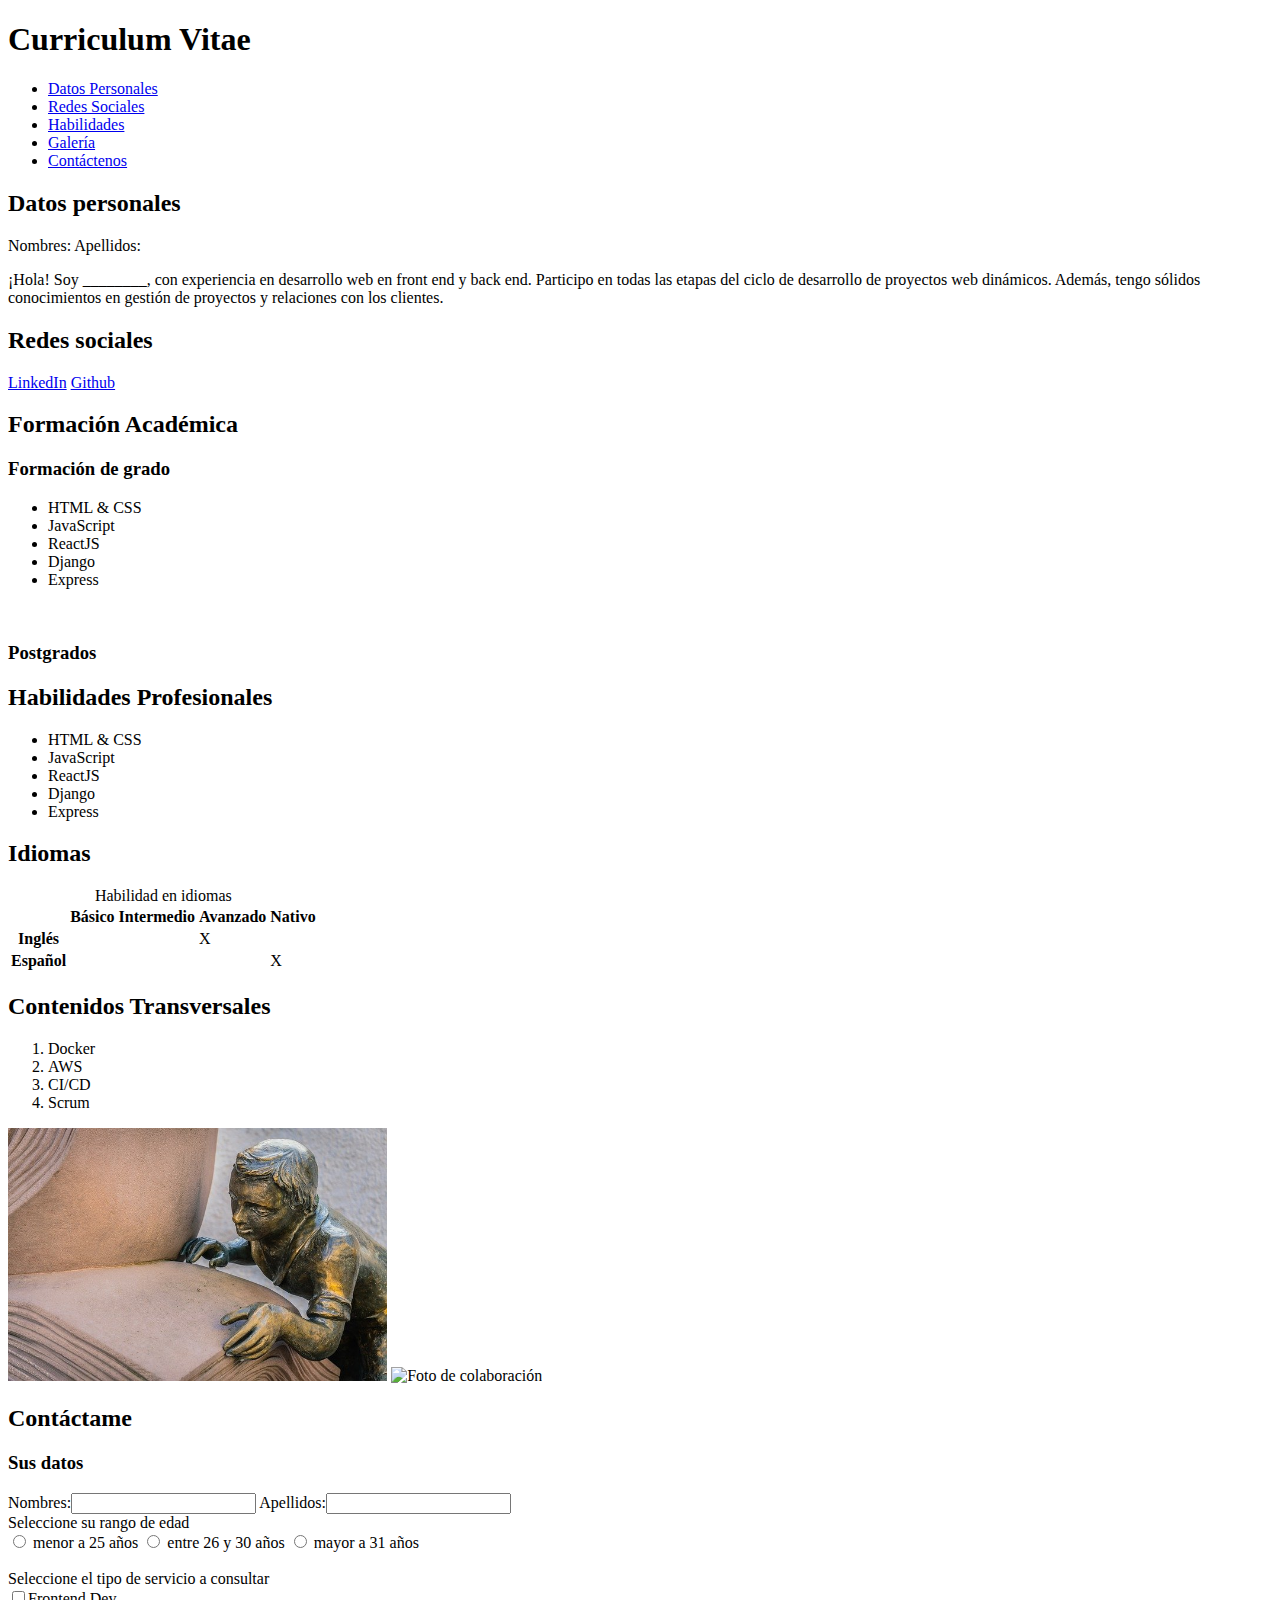
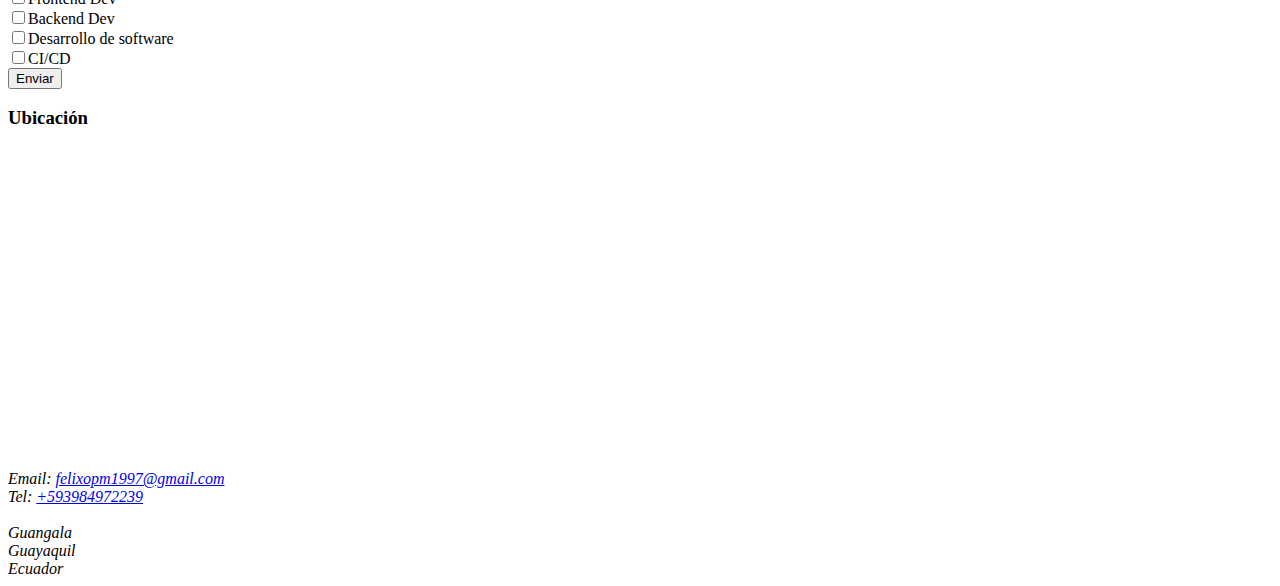
==== index.html @ e5125ede "Add files via upload" ====
<!DOCTYPE html>
<html lang="en">
  <head>
    <meta charset="UTF-8">
    <meta http-equiv="X-UA-Compatible" content="IE=edge">
    <meta name="viewport" content="width=device-width, initial-scale=1.0">
    <link rel="stylesheet" href="public/stylesheets/style.css" />
    <title>Curriculum Vitae</title>
  </head>

  <body>

    <header>
      <h1>Curriculum Vitae</h1>
    </header>

    <!-- Nav: Inicio -->
    <nav>
      <ul>
        <li><a href="#secciondatos">Datos Personales</a></li>
        <li><a href="#seccionredes">Redes Sociales</a></li>
        <li><a href="#seccionhabilidades">Habilidades</a></li>
        <li><a href="#secciongaleria">Galería</a></li>
        <li><a href="#seccioncontactenos">Contáctenos</a></li>
      </ul>
    </nav>
    <!-- Nav: Fin -->

    <section id="secciondatos">
      <h2>Datos personales</h2>

      <span>Nombres:</span>
      <span>Apellidos:</span>

      <p>¡Hola! Soy ________, con experiencia en desarrollo web en front end y
        back end. Participo en todas las etapas
        del ciclo de desarrollo de proyectos web dinámicos. Además, tengo
        sólidos conocimientos en gestión de proyectos
        y relaciones con los clientes.</p>

    </section>

    <section id="seccionredes">
      <h2>Redes sociales</h2>

      <span><a href="https://www.linkedin.com/">LinkedIn</a></span>
      <span><a href="https://github.com/">Github</a></span>

    </section>

    <section id="seccionhabilidades">
      <h2>Formación Académica</h2>
      <h3>Formación de grado</h3>
      <ul>
        <li>HTML & CSS</li>
        <li>JavaScript</li>
        <li>ReactJS</li>
        <li>Django</li>
        <li>Express</li>
      </ul><br>
      <h3>Postgrados</h3>
      <h2>Habilidades Profesionales</h2>
      <ul>
        <li>HTML & CSS</li>
        <li>JavaScript</li>
        <li>ReactJS</li>
        <li>Django</li>
        <li>Express</li>
      </ul>

      <h2>Idiomas</h2>
      <table>
        <caption>Habilidad en idiomas</caption>
        <tr>
          <th></th>
          <th>Básico</th>
          <th>Intermedio</th>
          <th>Avanzado</th>
          <th>Nativo</th>
        </tr>
        <tr>
          <th>Inglés</th>
          <td></td>
          <td></td>
          <td>X</td>
          <td></td>
        </tr>
        <tr>
          <th>Español</th>
          <td></td>
          <td></td>
          <td></td>
          <td>X</td>
        </tr>
      </table>

      <h2>Contenidos Transversales</h2>
      <ol>
        <li>Docker</li>
        <li>AWS</li>
        <li>CI/CD</li>
        <li>Scrum</li>
      </ol>
    </section>

    <aside id="secciongaleria">
      <img src="public/images/reading.jpg" alt="Reading" width="30%">
      <img
        src="https://cdn.pixabay.com/photo/2015/05/29/19/18/cafe-789635_960_720.jpg"
        alt="Foto de colaboración" width="30%">

    </aside>

    <section id="seccioncontactenos">

      <h2>Contáctame</h2>
      <h3>Sus datos</h3>

      <form>
        <label for="nombre">Nombres:</label><input type="text" name="nombre"
          id="nombre">
        <label for="nombre">Apellidos:</label><input type="text"
          name="apellidos"
          id="apellidos"><br>

        <label for="edad">Seleccione su rango de edad</label><br>
        <input type="radio" id="opcion1" name="edad" value="menor25"><label
          for="opcion1"> menor a 25 años</label>
        <input type="radio" id="opcion2" name="edad" value="entre26y20"><label
          for="opcion2"> entre 26 y 30 años</label>
        <input type="radio" id="opcion3" name="edad" value="mayor31"><label
          for="opcion3"> mayor a 31 años</label><br><br>

        <label for="tiposervicio">Seleccione el tipo de servicio a consultar</label><br>
        <input type="checkbox" name="frontend" id="frontend"><label
          for="frontend">Frontend Dev</label><br>
        <input type="checkbox" name="backend" id="backend"><label for="backend">Backend
          Dev</label><br>
        <input type="checkbox" name="scrum" id="scrum"><label for="scrum">Desarrollo
          de software</label><br>
        <input type="checkbox" name="cicd" id="cicd"><label for="cicd">CI/CD</label><br>
        <button type="submit">Enviar</button>
      </form>


      <h3>Ubicación</h3>
      <br>
      <div>
        <iframe src="https://www.google.com/maps/embed?pb=!1m18!1m12!1m3!1d7973.60539608658!2d-79.901372!3d-2.2278035999999997!2m3!1f0!2f0!3f0!3m2!1i1024!2i768!4f13.1!3m3!1m2!1s0x902d6e34b46c31e9%3A0x34b6c5cc3e3dafc6!2sGuangala%2C%20Guayaquil!5e0!3m2!1ses-419!2sec!4v1673707395600!5m2!1ses-419!2sec" width="400" height="300" style="border:0;" allowfullscreen="" loading="lazy" referrerpolicy="no-referrer-when-downgrade">
        </iframe>
      </div>
      <footer>
        <address>
          Email: <a href="mailto:felixopm1997@gmail.com">
          felixopm1997@gmail.com</a><br>
          Tel: <a href="tel:+593984972239">
          +593984972239</a><br><br>
          Guangala<br>
          Guayaquil<br>
          Ecuador
        </address>
      </footer>
      

    </section>

    

  </body>
</html>
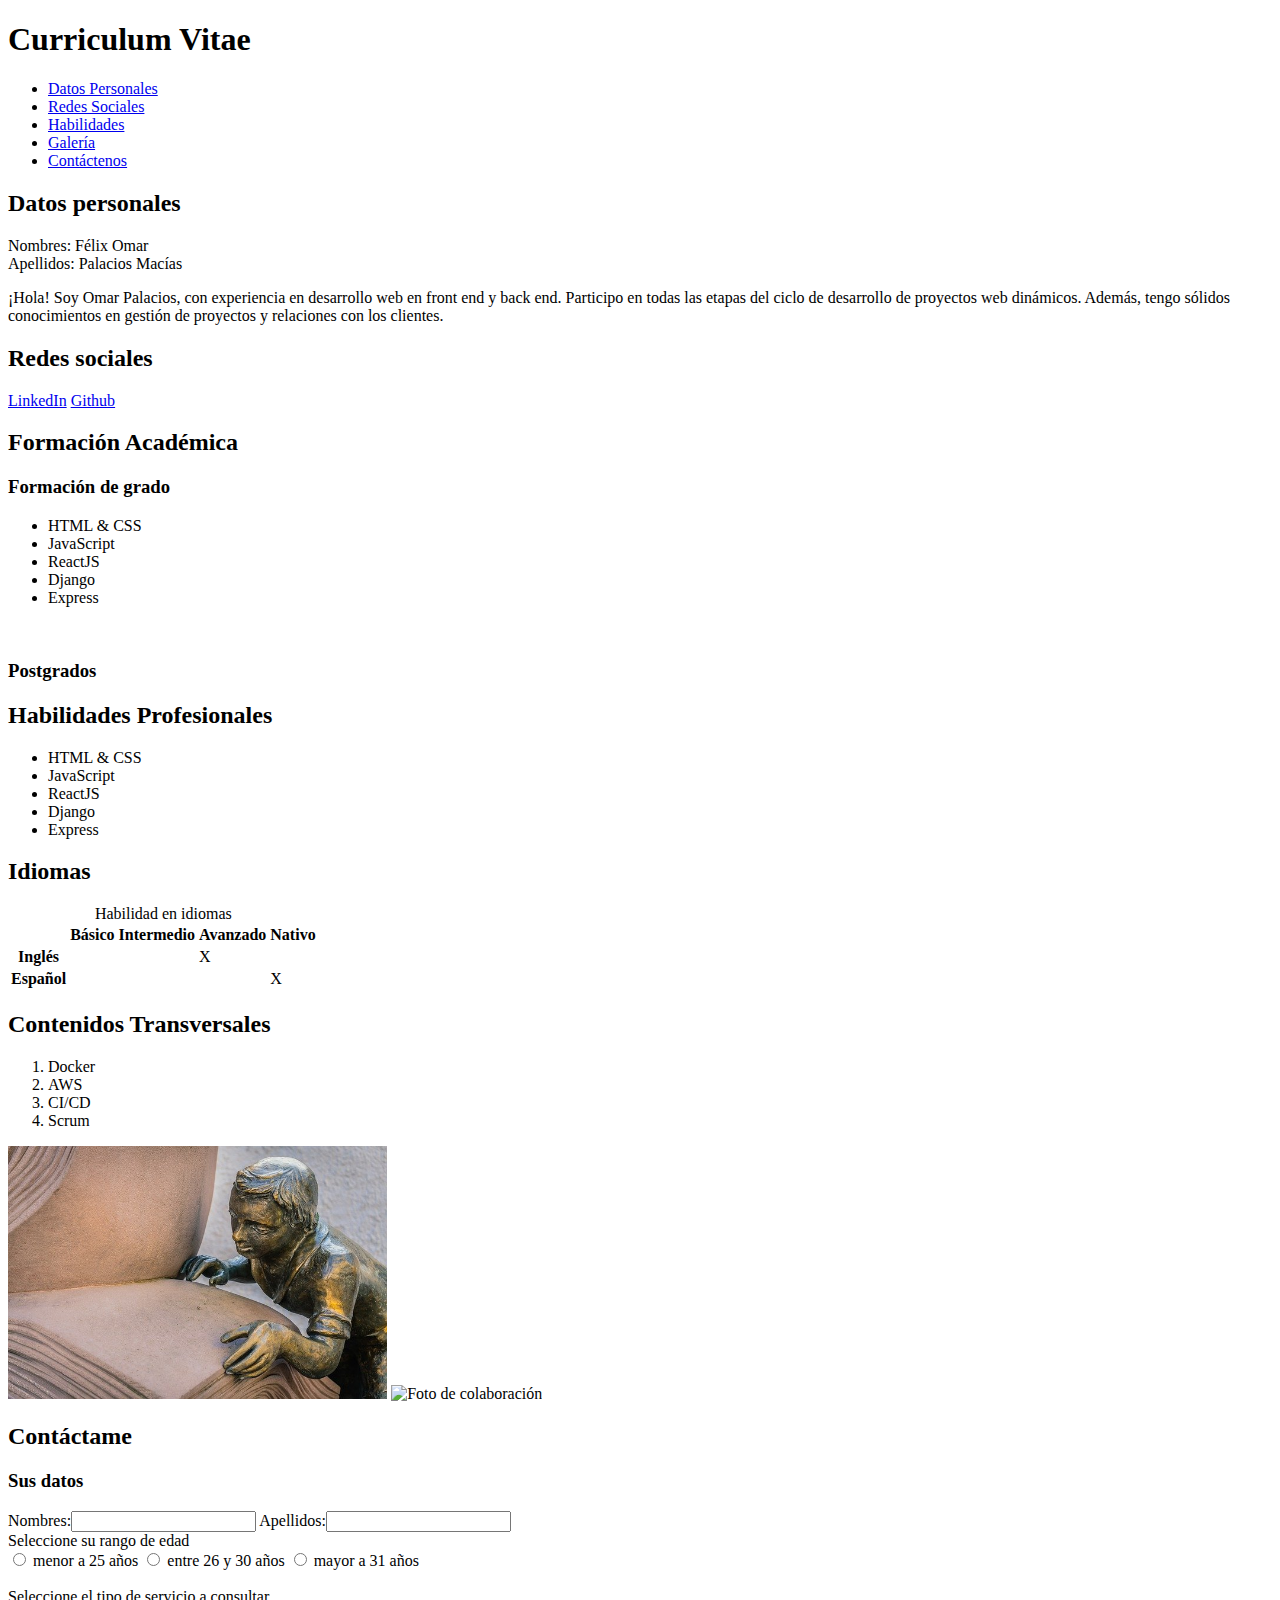
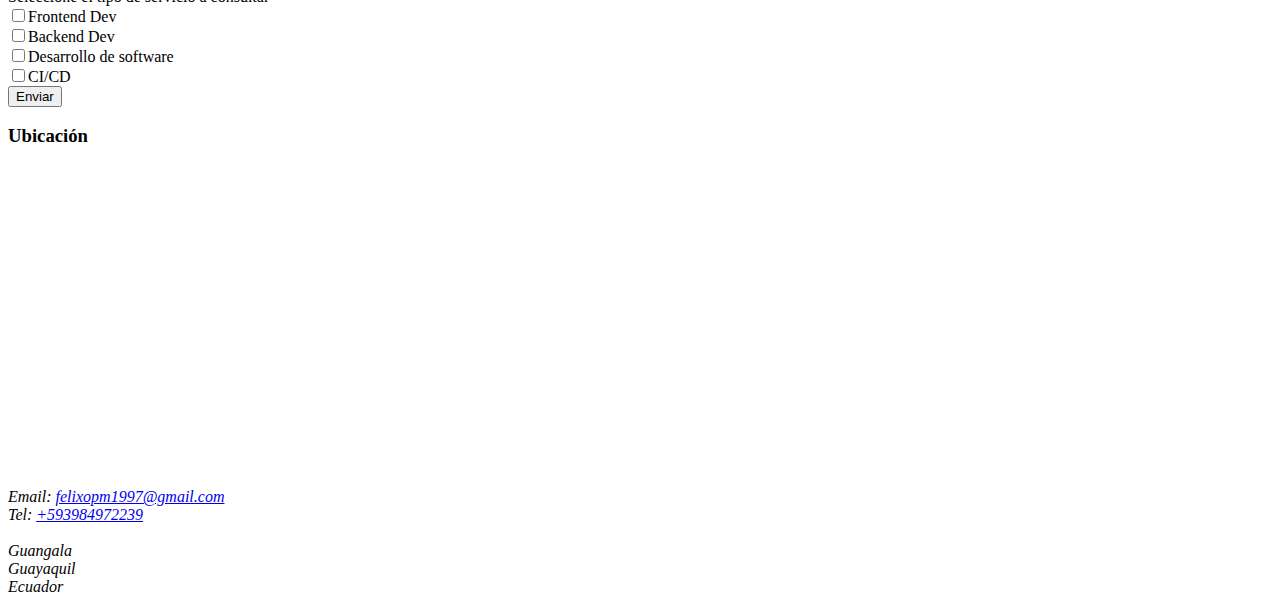
==== commit b20910ca: "Correción nombres" ====
--- a/index.html
+++ b/index.html
@@ -29,10 +29,10 @@
     <section id="secciondatos">
       <h2>Datos personales</h2>
 
-      <span>Nombres:</span>
-      <span>Apellidos:</span>
+      <span>Nombres: Félix Omar </span><br>
+      <span>Apellidos: Palacios Macías</span>
 
-      <p>¡Hola! Soy ________, con experiencia en desarrollo web en front end y
+      <p>¡Hola! Soy Omar Palacios, con experiencia en desarrollo web en front end y
         back end. Participo en todas las etapas
         del ciclo de desarrollo de proyectos web dinámicos. Además, tengo
         sólidos conocimientos en gestión de proyectos
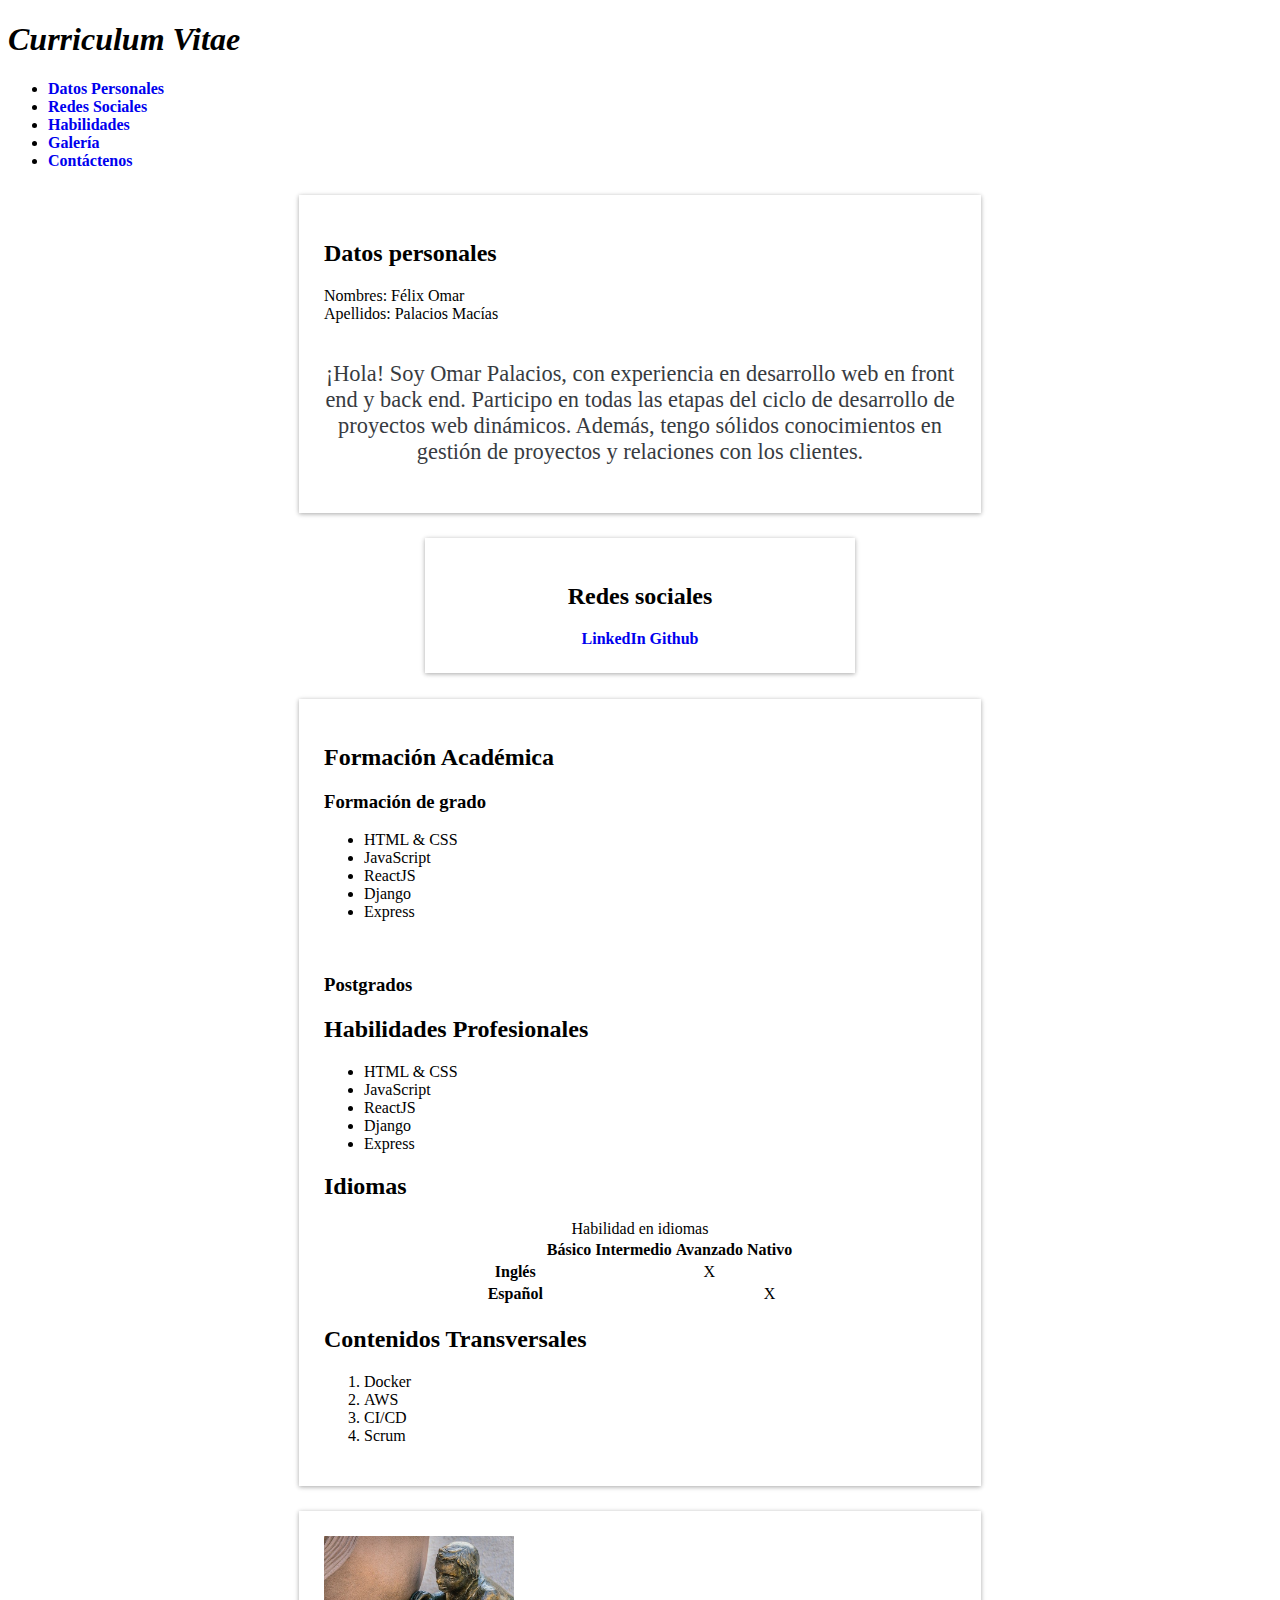
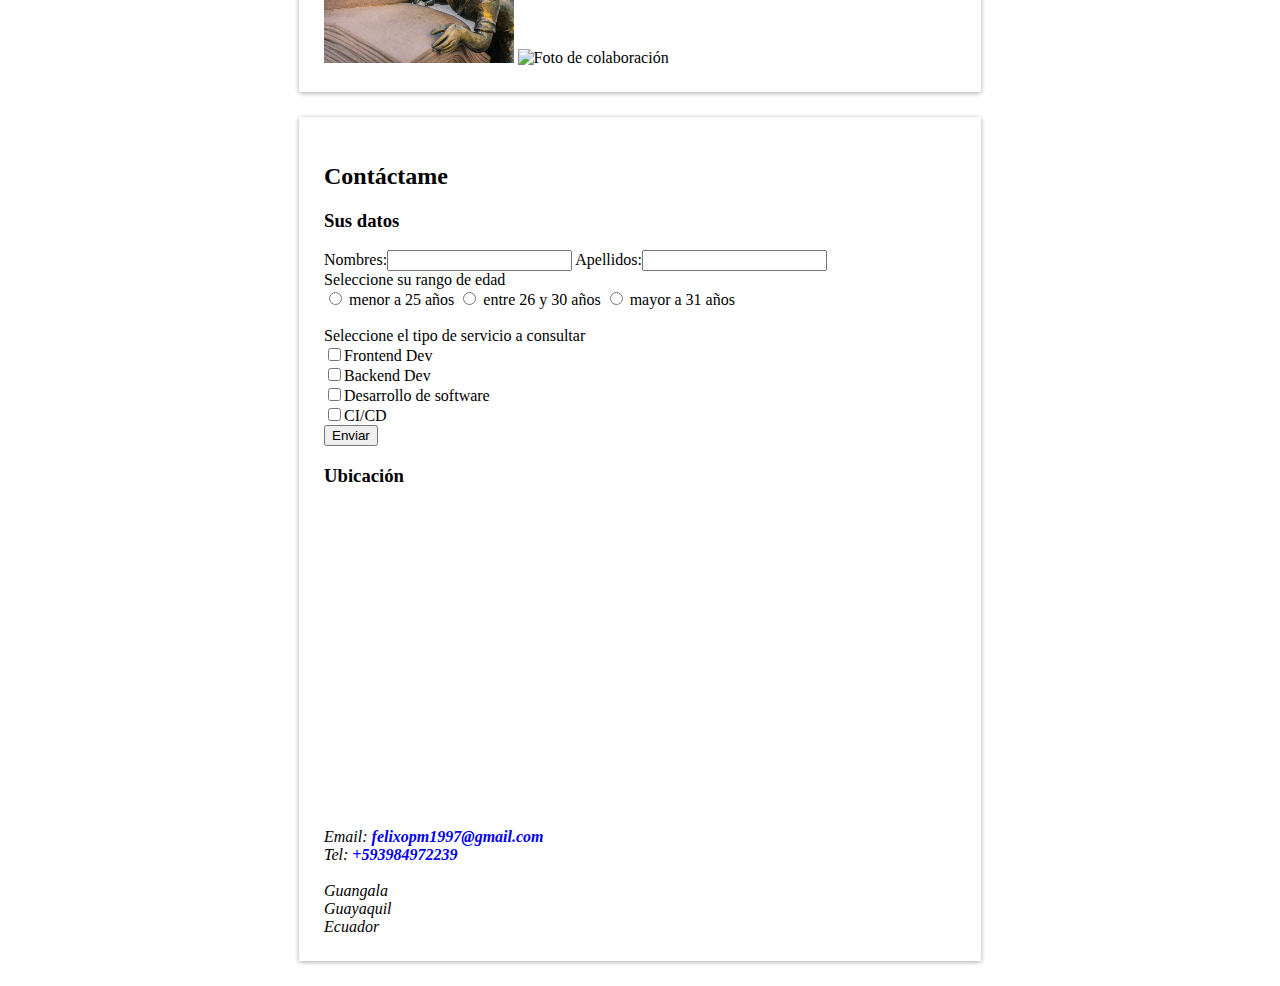
==== commit aeaeff15: "Reglas CSS y Modelo de cajas" ====
--- a/index.html
+++ b/index.html
@@ -26,7 +26,7 @@
     </nav>
     <!-- Nav: Fin -->
 
-    <section id="secciondatos">
+    <section id="secciondatos" class="seccion">
       <h2>Datos personales</h2>
 
       <span>Nombres: Félix Omar </span><br>
@@ -40,7 +40,7 @@
 
     </section>
 
-    <section id="seccionredes">
+    <section id="seccionredes" class="seccion">
       <h2>Redes sociales</h2>
 
       <span><a href="https://www.linkedin.com/">LinkedIn</a></span>
@@ -48,7 +48,7 @@
 
     </section>
 
-    <section id="seccionhabilidades">
+    <section id="seccionhabilidades" class="seccion">
       <h2>Formación Académica</h2>
       <h3>Formación de grado</h3>
       <ul>
@@ -103,7 +103,7 @@
       </ol>
     </section>
 
-    <aside id="secciongaleria">
+    <aside id="secciongaleria" class="seccion">
       <img src="public/images/reading.jpg" alt="Reading" width="30%">
       <img
         src="https://cdn.pixabay.com/photo/2015/05/29/19/18/cafe-789635_960_720.jpg"
@@ -111,7 +111,7 @@
 
     </aside>
 
-    <section id="seccioncontactenos">
+    <section id="seccioncontactenos" class="seccion">
 
       <h2>Contáctame</h2>
       <h3>Sus datos</h3>
--- a/public/stylesheets/style.css
+++ b/public/stylesheets/style.css
@@ -0,0 +1,76 @@
+
+
+
+
+
+
+
+h1 {
+    font-style: italic;
+  }
+
+#secciondatos {
+    width: 50%;
+    margin: 0 auto;
+}
+
+h2{
+    font-family:'Open Sans', 'sans-serif';
+
+}
+
+p{
+    text-align: center;
+
+}
+
+span{
+    text-align: center;
+}
+
+#seccionredes{
+    width: 30%;
+    margin: 0 auto;
+    text-align: center;
+}
+
+a{
+    font-weight: 600;
+}
+
+.seccion {
+    width: 50%;
+    margin: 0 auto;
+    background-color: white;
+    padding: 2%;
+    margin-top: 2% !important;
+    margin-bottom: 2% !important; 
+    box-shadow: 0 1px 6px rgb(0 0 0/ 12%), 0 1px 4px rgb(0 0 0 / 24%);
+}
+
+#seccionhabilidades table td {
+    text-align: center;
+}
+
+#seccionhabilidades table {
+    margin: 0 auto;
+}
+
+#section h2{
+    color: #0bcc7b;
+
+}
+
+a{
+    text-decoration: none;
+}
+
+#nav ul{
+    list-style-type: none;
+}
+
+#secciondatos p{
+    font-size: 1.4rem;
+    margin-top: 6%;
+    color: #373b41;
+}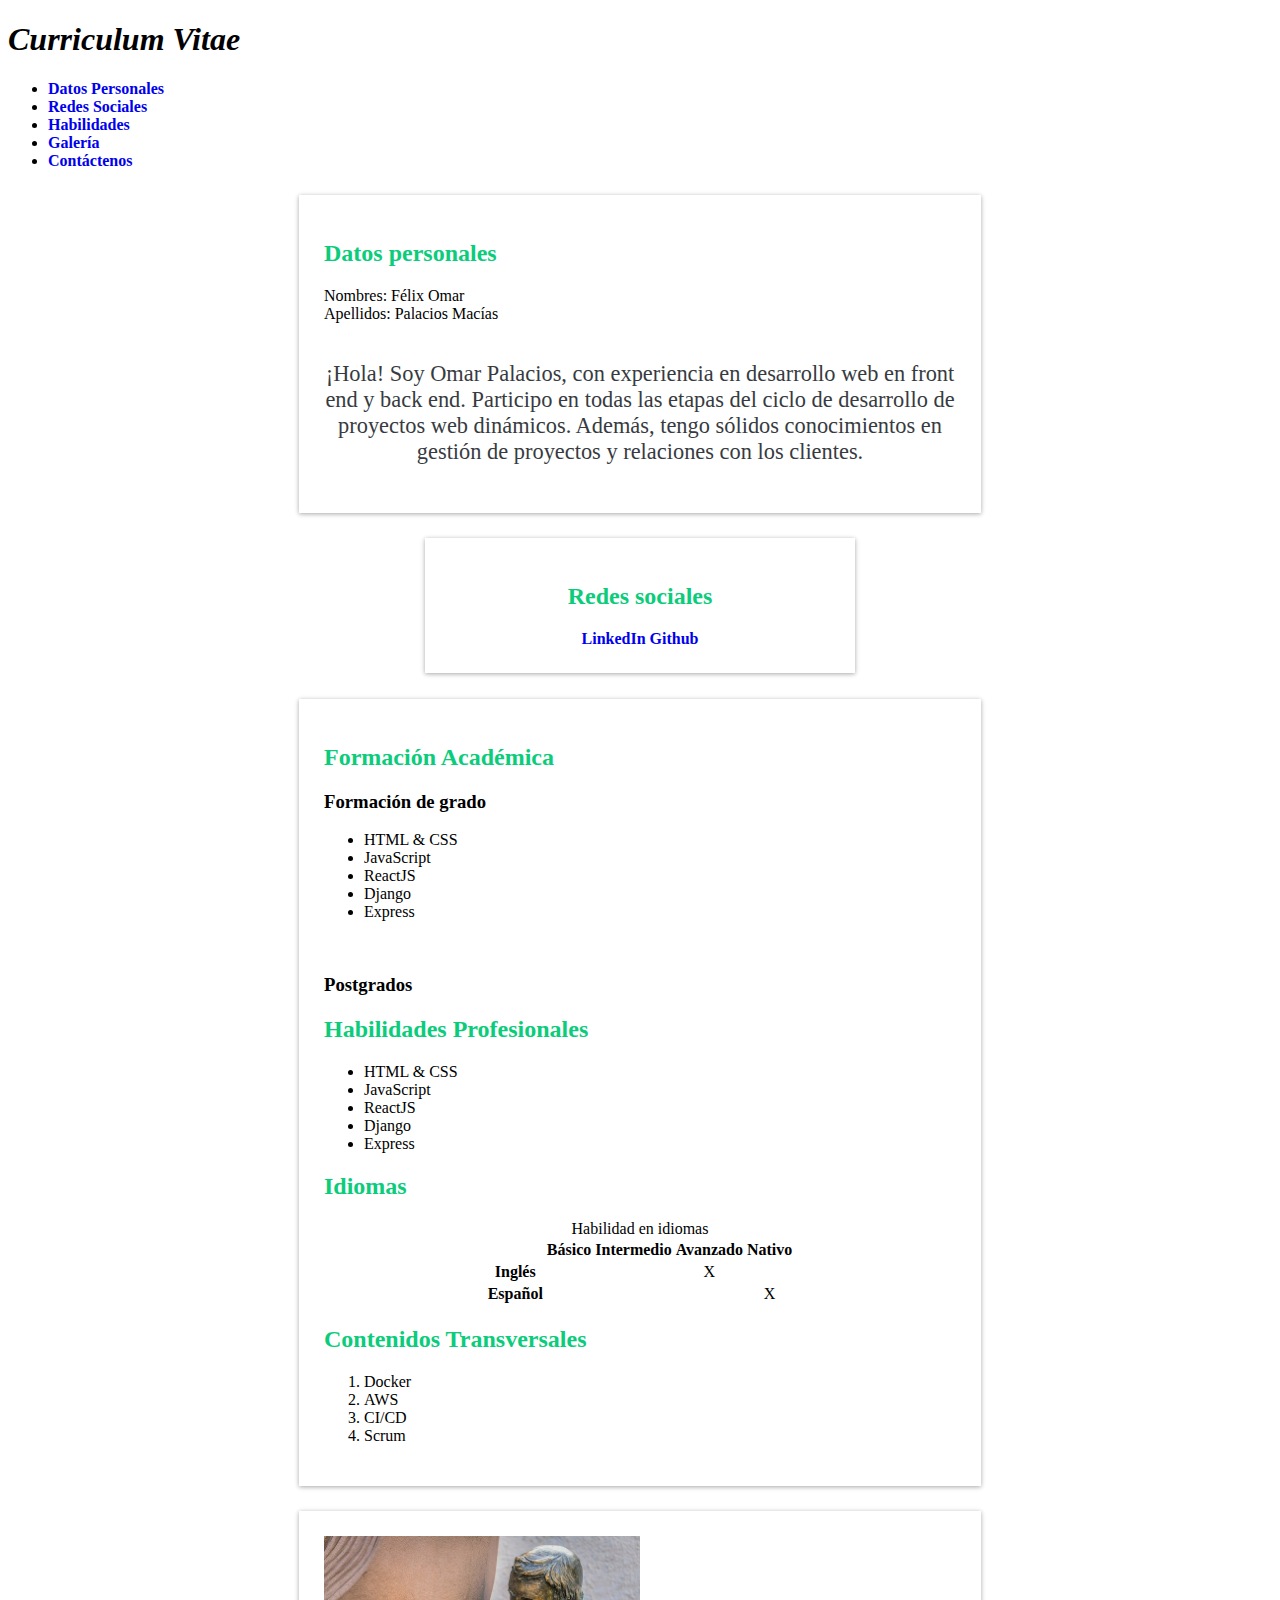
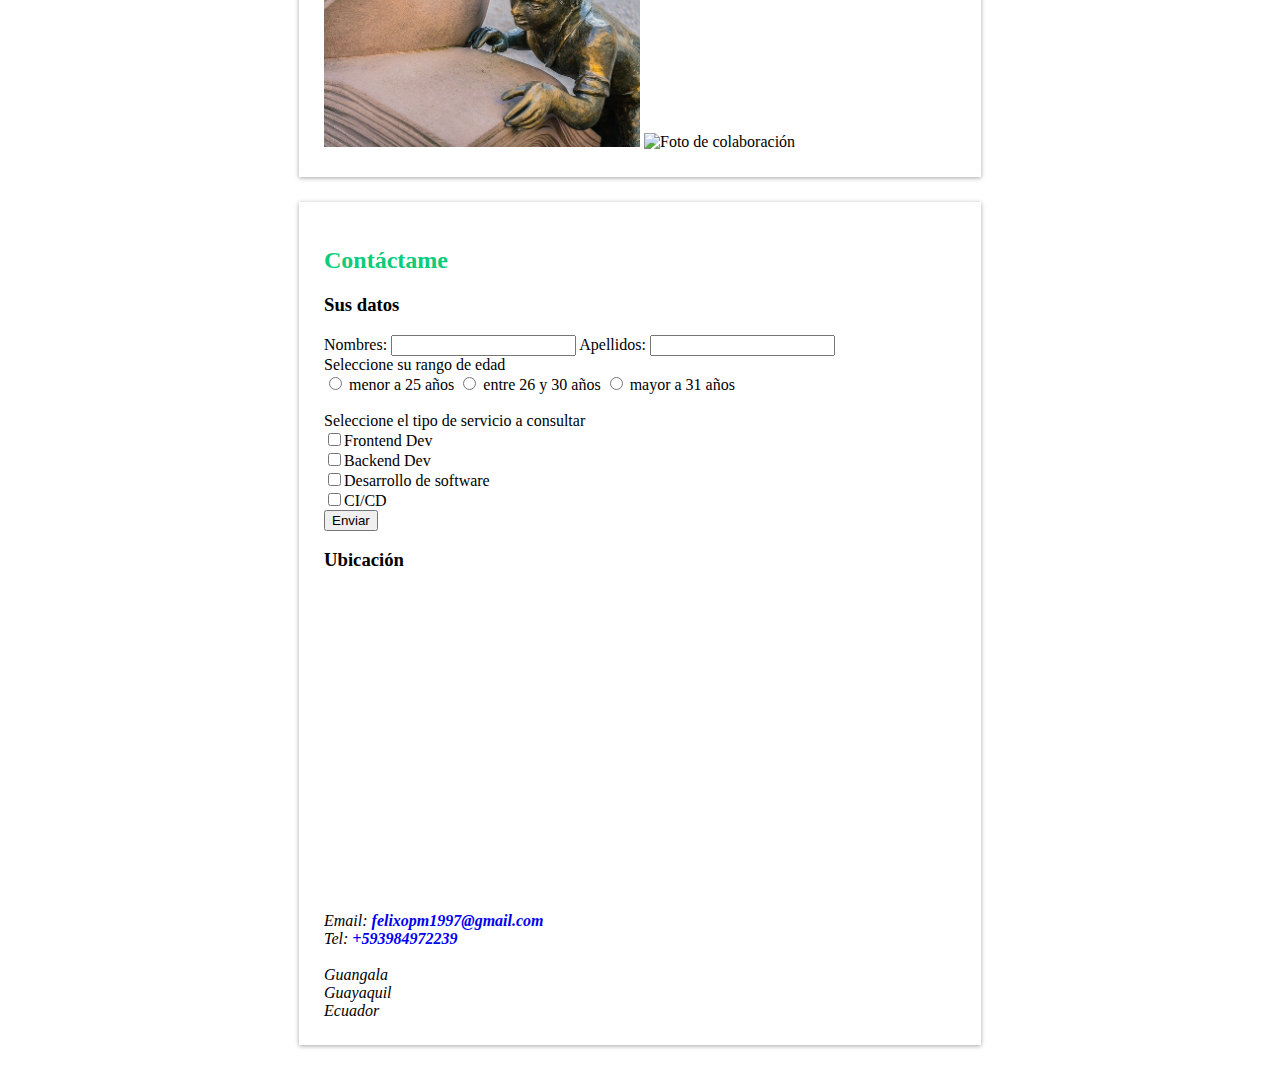
==== commit 84335b82: "Reglas CSS y Modelo de cajas" ====
--- a/index.html
+++ b/index.html
@@ -104,10 +104,10 @@
     </section>
 
     <aside id="secciongaleria" class="seccion">
-      <img src="public/images/reading.jpg" alt="Reading" width="30%">
+      <img src="public/images/reading.jpg" alt="Reading" width="50%">
       <img
         src="https://cdn.pixabay.com/photo/2015/05/29/19/18/cafe-789635_960_720.jpg"
-        alt="Foto de colaboración" width="30%">
+        alt="Foto de colaboración" width="50%">
 
     </aside>
 
@@ -117,11 +117,10 @@
       <h3>Sus datos</h3>
 
       <form>
-        <label for="nombre">Nombres:</label><input type="text" name="nombre"
-          id="nombre">
-        <label for="nombre">Apellidos:</label><input type="text"
-          name="apellidos"
-          id="apellidos"><br>
+        <label for="nombre">Nombres:</label>
+        <input type="text" name="nombre" id="nombre">
+        <label for="apellidos">Apellidos:</label>
+        <input type="text" name="apellidos" id="apellidos"><br>
 
         <label for="edad">Seleccione su rango de edad</label><br>
         <input type="radio" id="opcion1" name="edad" value="menor25"><label
--- a/public/stylesheets/style.css
+++ b/public/stylesheets/style.css
@@ -56,7 +56,7 @@
     margin: 0 auto;
 }
 
-#section h2{
+section h2{
     color: #0bcc7b;
 
 }
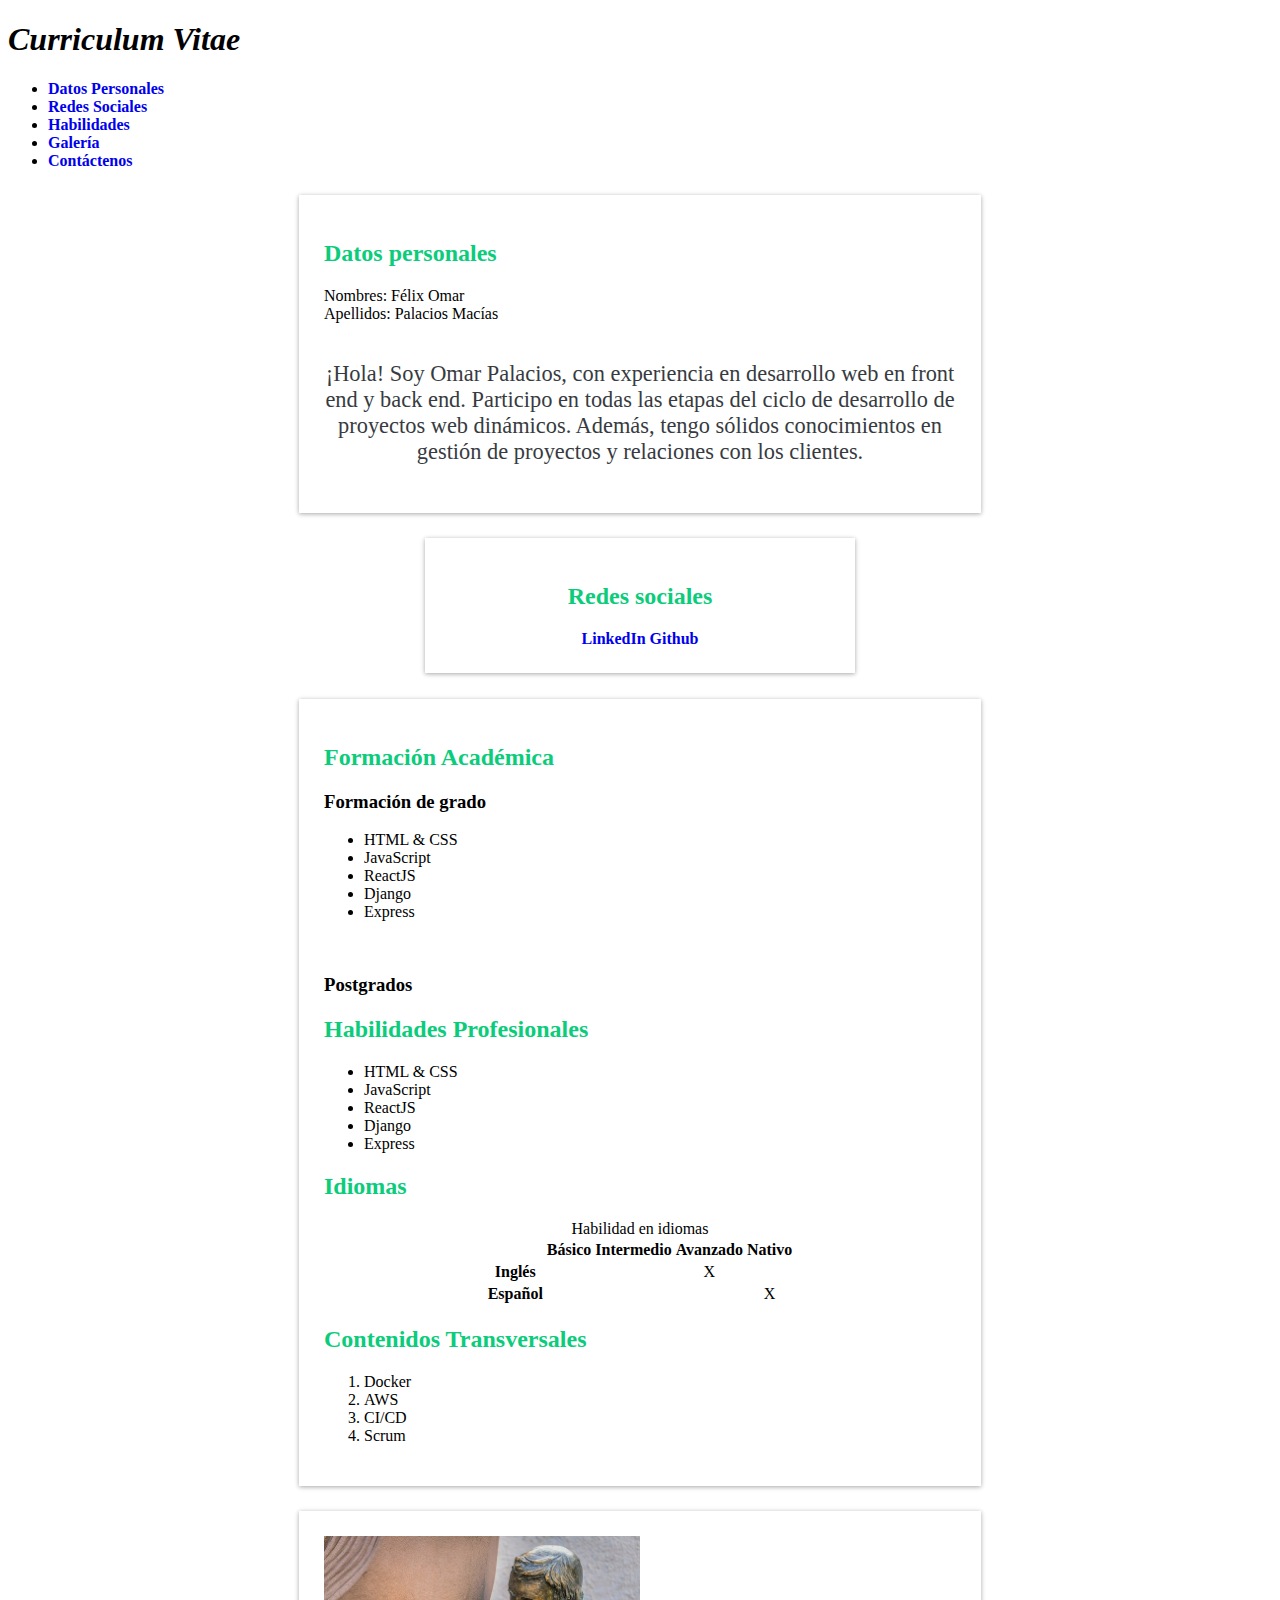
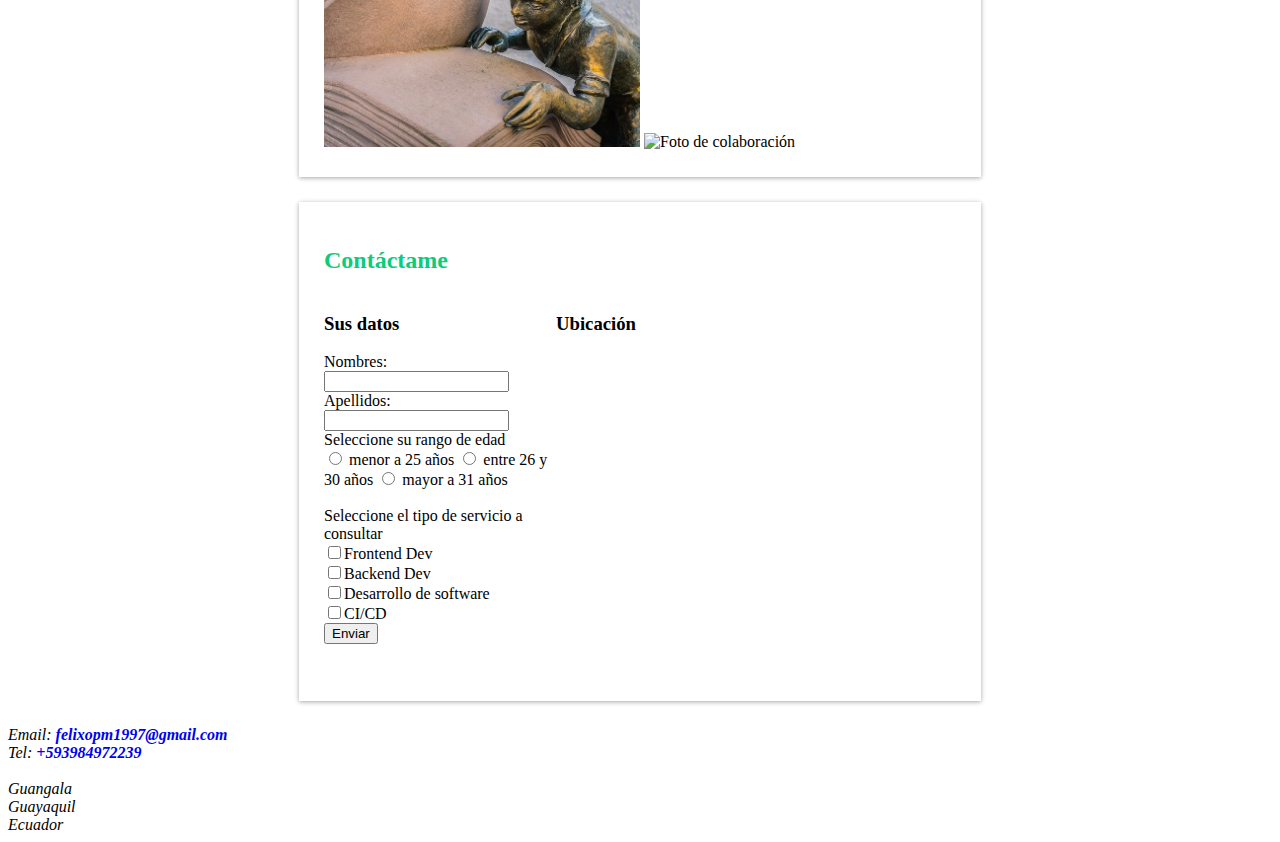
==== commit 48b34706: "Diseño de cuadrícula: Grid" ====
--- a/index.html
+++ b/index.html
@@ -113,10 +113,10 @@
 
     <section id="seccioncontactenos" class="seccion">
 
-      <h2>Contáctame</h2>
-      <h3>Sus datos</h3>
+      <h2 id="uno">Contáctame</h2>
+      <h3 id="dos">Sus datos</h3>
 
-      <form>
+      <form id="cuatro">
         <label for="nombre">Nombres:</label>
         <input type="text" name="nombre" id="nombre">
         <label for="apellidos">Apellidos:</label>
@@ -142,26 +142,24 @@
       </form>
 
 
-      <h3>Ubicación</h3>
+      <h3 id="tres">Ubicación</h3>
       <br>
-      <div>
+      <div id="cinco">
         <iframe src="https://www.google.com/maps/embed?pb=!1m18!1m12!1m3!1d7973.60539608658!2d-79.901372!3d-2.2278035999999997!2m3!1f0!2f0!3f0!3m2!1i1024!2i768!4f13.1!3m3!1m2!1s0x902d6e34b46c31e9%3A0x34b6c5cc3e3dafc6!2sGuangala%2C%20Guayaquil!5e0!3m2!1ses-419!2sec!4v1673707395600!5m2!1ses-419!2sec" width="400" height="300" style="border:0;" allowfullscreen="" loading="lazy" referrerpolicy="no-referrer-when-downgrade">
         </iframe>
       </div>
-      <footer>
-        <address>
-          Email: <a href="mailto:felixopm1997@gmail.com">
-          felixopm1997@gmail.com</a><br>
-          Tel: <a href="tel:+593984972239">
-          +593984972239</a><br><br>
-          Guangala<br>
-          Guayaquil<br>
-          Ecuador
-        </address>
-      </footer>
-      
-
     </section>
+    <footer>
+      <address>
+        Email: <a href="mailto:felixopm1997@gmail.com">
+        felixopm1997@gmail.com</a><br>
+        Tel: <a href="tel:+593984972239">
+        +593984972239</a><br><br>
+        Guangala<br>
+        Guayaquil<br>
+        Ecuador
+      </address>
+    </footer>
 
     
 
--- a/public/stylesheets/style.css
+++ b/public/stylesheets/style.css
@@ -73,4 +73,32 @@
     font-size: 1.4rem;
     margin-top: 6%;
     color: #373b41;
+}
+
+#seccioncontactenos{
+    display: grid;
+    grid-template-areas: "area1 area1 area1 area1 area1"
+                         "area2 area2 area3 area3 area3"
+                         "area4 area4 area5 area5 area5"
+                         "area4 area4 area5 area5 area5"
+                         "area4 area4 area5 area5 area5"
+                         "area4 area4 area5 area5 area5"
+                         "area4 area4 area5 area5 area5"
+                         "area4 area4 area5 area5 area5";
+}
+
+#uno{
+    grid-area: area1;
+}
+#dos{
+    grid-area: area2;
+}
+#tres{
+    grid-area: area3;
+}
+#cuatro{
+    grid-area: area4;
+}
+#cinco{
+    grid-area: area5;
 }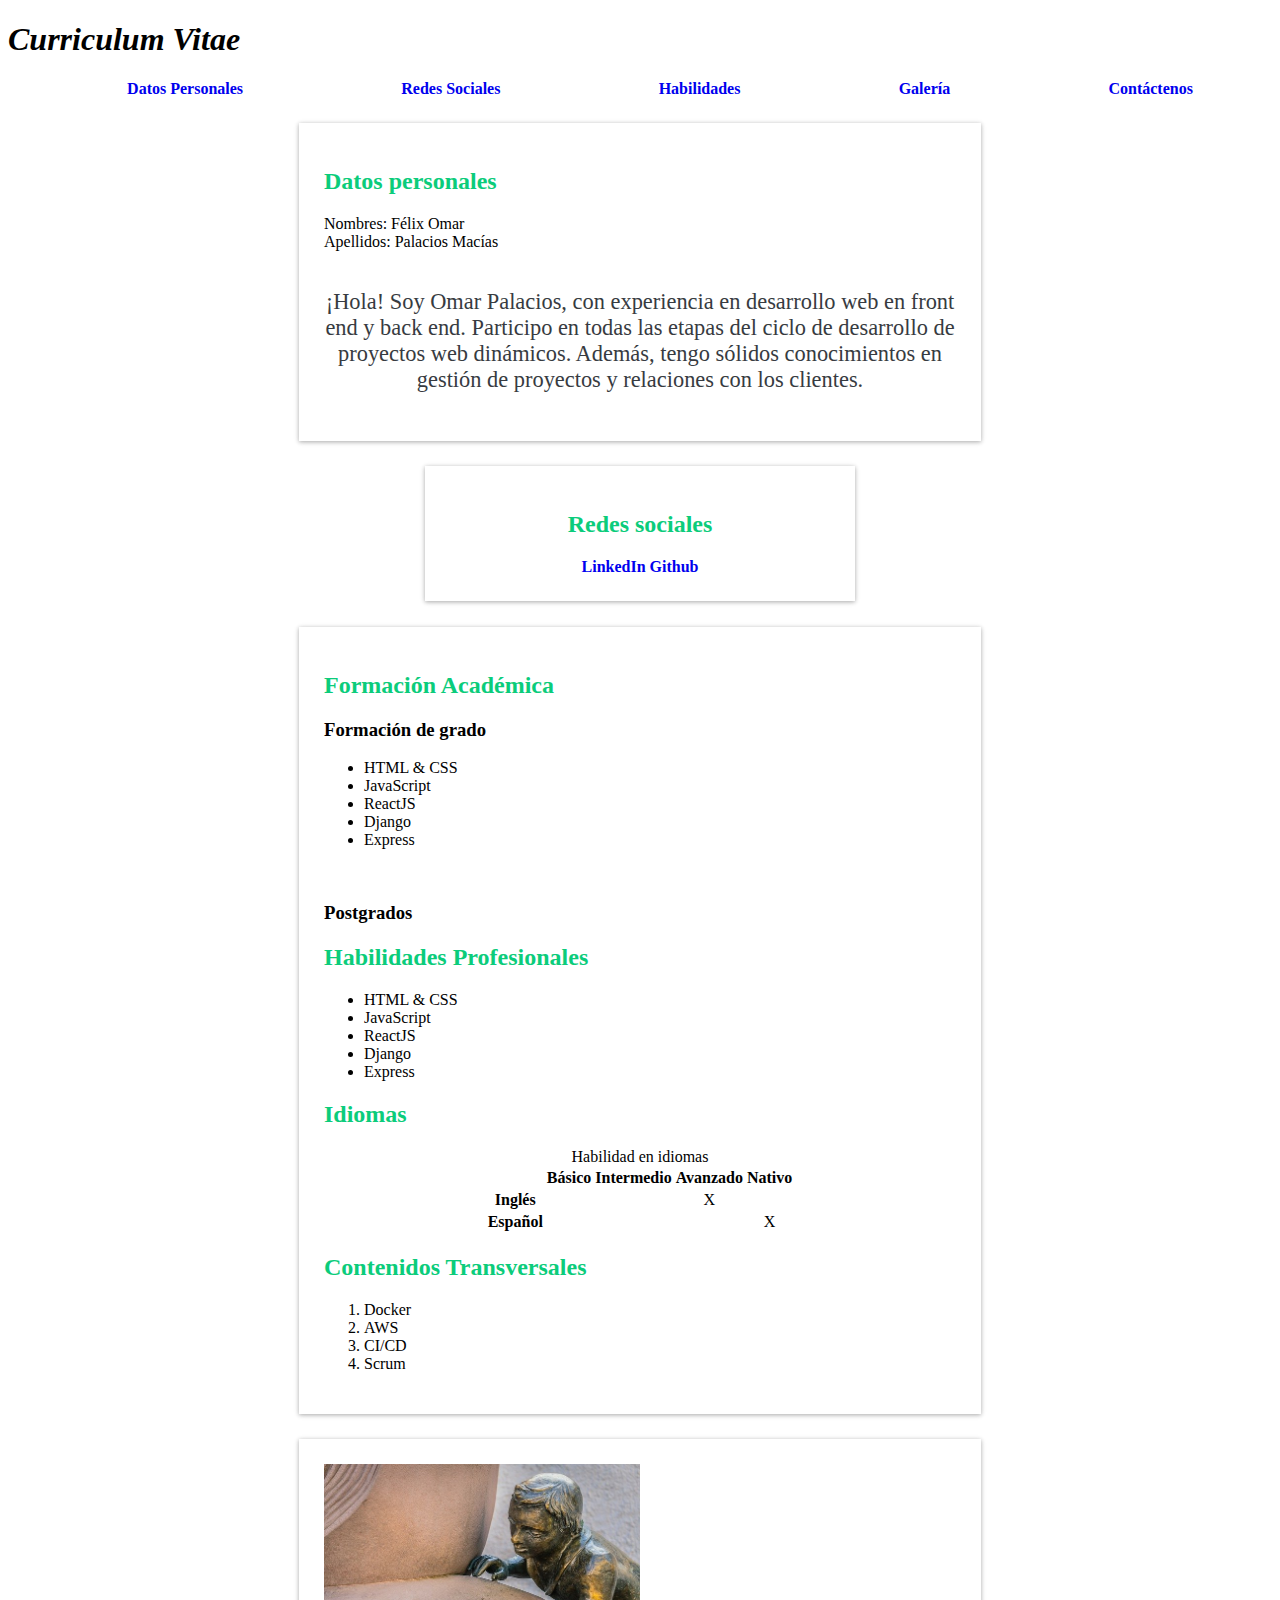
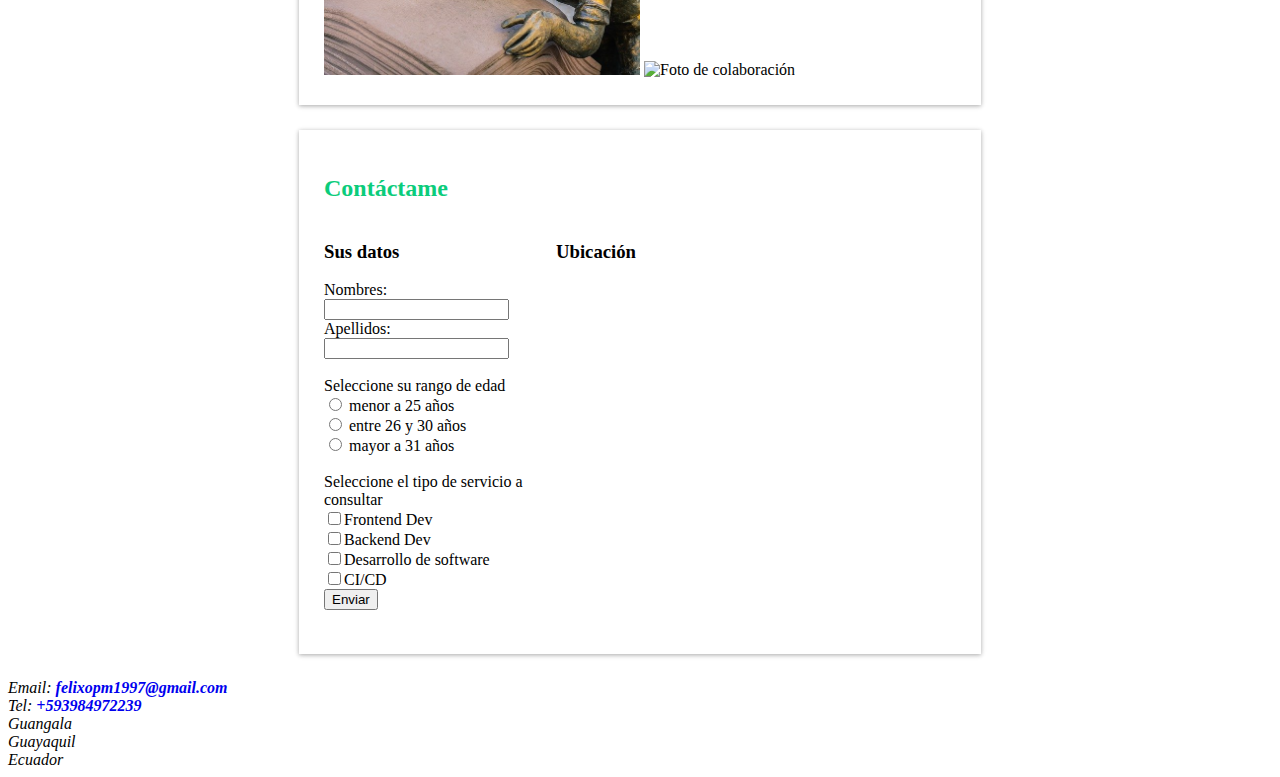
==== commit e9e383f8: "Diseño Fluido: Flexbox" ====
--- a/index.html
+++ b/index.html
@@ -17,11 +17,11 @@
     <!-- Nav: Inicio -->
     <nav>
       <ul>
-        <li><a href="#secciondatos">Datos Personales</a></li>
-        <li><a href="#seccionredes">Redes Sociales</a></li>
-        <li><a href="#seccionhabilidades">Habilidades</a></li>
-        <li><a href="#secciongaleria">Galería</a></li>
-        <li><a href="#seccioncontactenos">Contáctenos</a></li>
+        <li id="liuno"><a href="#secciondatos">Datos Personales</a></li>
+        <li id="lidos"><a href="#seccionredes">Redes Sociales</a></li>
+        <li id="litres"><a href="#seccionhabilidades">Habilidades</a></li>
+        <li id="licuatro"><a href="#secciongaleria">Galería</a></li>
+        <li id="licinco"><a href="#seccioncontactenos">Contáctenos</a></li>
       </ul>
     </nav>
     <!-- Nav: Fin -->
@@ -117,28 +117,25 @@
       <h3 id="dos">Sus datos</h3>
 
       <form id="cuatro">
-        <label for="nombre">Nombres:</label>
-        <input type="text" name="nombre" id="nombre">
-        <label for="apellidos">Apellidos:</label>
-        <input type="text" name="apellidos" id="apellidos"><br>
-
-        <label for="edad">Seleccione su rango de edad</label><br>
-        <input type="radio" id="opcion1" name="edad" value="menor25"><label
-          for="opcion1"> menor a 25 años</label>
-        <input type="radio" id="opcion2" name="edad" value="entre26y20"><label
-          for="opcion2"> entre 26 y 30 años</label>
-        <input type="radio" id="opcion3" name="edad" value="mayor31"><label
-          for="opcion3"> mayor a 31 años</label><br><br>
-
-        <label for="tiposervicio">Seleccione el tipo de servicio a consultar</label><br>
-        <input type="checkbox" name="frontend" id="frontend"><label
-          for="frontend">Frontend Dev</label><br>
-        <input type="checkbox" name="backend" id="backend"><label for="backend">Backend
-          Dev</label><br>
-        <input type="checkbox" name="scrum" id="scrum"><label for="scrum">Desarrollo
-          de software</label><br>
-        <input type="checkbox" name="cicd" id="cicd"><label for="cicd">CI/CD</label><br>
-        <button type="submit">Enviar</button>
+        <div><label for="nombre">Nombres:</label>
+          <input type="text" name="nombre" id="nombre"></div>
+        <div><label for="apellidos">Apellidos:</label>
+          <input type="text" name="apellidos" id="apellidos"></div>
+        <br>
+        <div><label for="edad">Seleccione su rango de edad</label></div>
+        <div><input type="radio" id="opcion1" name="edad" value="menor25"><label
+          for="opcion1"> menor a 25 años</label></div>
+        <div><input type="radio" id="opcion2" name="edad" value="entre26y20"><label
+          for="opcion2"> entre 26 y 30 años</label></div>
+        <div><input type="radio" id="opcion3" name="edad" value="mayor31"><label
+          for="opcion3"> mayor a 31 años</label></div>
+        <br>
+        <div><label for="tiposervicio">Seleccione el tipo de servicio a consultar</label></div>
+        <div><input type="checkbox" name="frontend" id="frontend"><label for="frontend">Frontend Dev</label></div>
+        <div><input type="checkbox" name="backend" id="backend"><label for="backend">Backend Dev</label></div>
+        <div><input type="checkbox" name="scrum" id="scrum"><label for="scrum">Desarrollo de software</label></div>
+        <div><input type="checkbox" name="cicd" id="cicd"><label for="cicd">CI/CD</label></div>
+        <div><button type="submit">Enviar</button></div>
       </form>
 
 
@@ -151,15 +148,14 @@
     </section>
     <footer>
       <address>
-        Email: <a href="mailto:felixopm1997@gmail.com">
-        felixopm1997@gmail.com</a><br>
-        Tel: <a href="tel:+593984972239">
-        +593984972239</a><br><br>
-        Guangala<br>
-        Guayaquil<br>
-        Ecuador
+        <div>Email: <a href="mailto:felixopm1997@gmail.com">felixopm1997@gmail.com</a></div> 
+        <div>Tel: <a href="tel:+593984972239">+593984972239</a></div>
+        <div>Guangala</div>
+        <div>Guayaquil</div>
+        <div>Ecuador</div>
       </address>
     </footer>
+
 
     
 
--- a/public/stylesheets/style.css
+++ b/public/stylesheets/style.css
@@ -65,7 +65,7 @@
     text-decoration: none;
 }
 
-#nav ul{
+nav ul{
     list-style-type: none;
 }
 
@@ -101,4 +101,20 @@
 }
 #cinco{
     grid-area: area5;
+}
+
+nav ul{
+    display: flex;
+    flex-direction: row;
+    justify-content: space-around;
+}
+
+footer address{
+    display: flex;
+    flex-direction: column;
+}
+
+form{
+    display:flex;
+    flex-direction: column;
 }